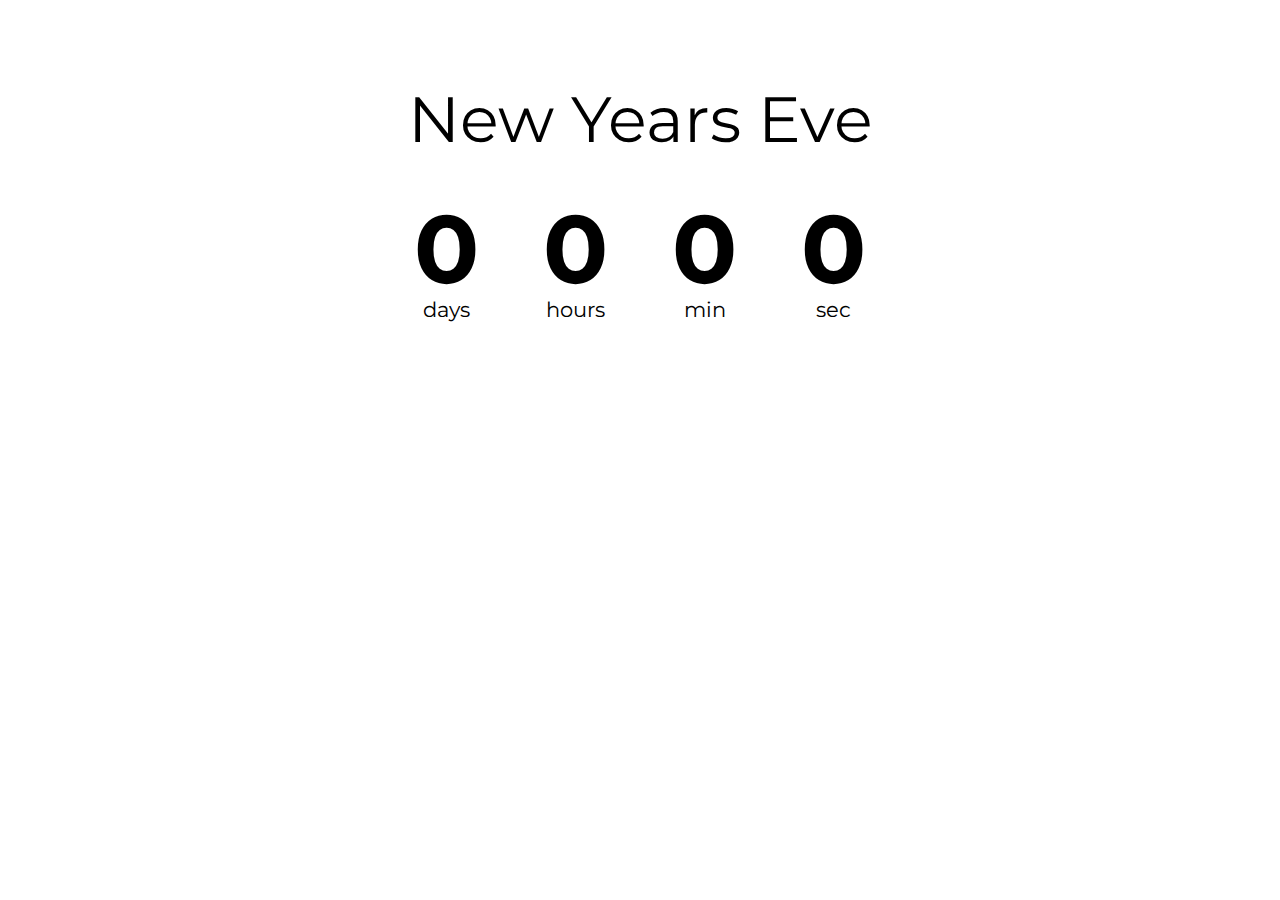
==== countdown-timer/index.html @ 32117324 "done with countdown timer" ====
<!DOCTYPE html>
<html lang="en">
  <head>
    <meta charset="UTF-8" />
    <meta http-equiv="X-UA-Compatible" content="IE=edge" />
    <meta name="viewport" content="width=device-width, initial-scale=1.0" />
    <title>Count-Down-Timer</title>
    <link rel="stylesheet" href="style.css" />
  </head>
  <body>
    <h1>New Years Eve</h1>
    <div class="countdown-container">
      <div class="countdown-e1 days-c">
        <p class="big-text" id="days-c">0</p>
        <span>days</span>
      </div>
      <div class="countdown-e1 hours-c">
        <p class="big-text" id="hours-c">0</p>
        <span>hours</span>
      </div>
      <div class="countdown-e1 min-c">
        <p class="big-text" id="min-c">0</p>
        <span>min</span>
      </div>
      <div class="countdown-e1 sec-c">
        <p class="big-text" id="sec-c">0</p>
        <span>sec</span>
      </div>
    </div>
    <script src="script.js"></script>
  </body>
</html>
---- countdown-timer/style.css ----
@import url('https://fonts.googleapis.com/css2?family=Montserrat:ital,wght@0,100;0,400;1,200&family=Mulish:wght@200;300&display=swap');
body {
  font-family: 'Montserrat', sans-serif;
  background-image: url('https://images.unsplash.com/photo-1517299321609-52687d1bc55a?ixid=MnwxMjA3fDB8MHxwaG90by1wYWdlfHx8fGVufDB8fHx8&ixlib=rb-1.2.1&auto=format&fit=crop&w=870&q=80');
  margin: 0;
  background-size: cover;
  align-items: center;
  /* justify-content: center; */
  background-position: center;
  min-height: 100vh;
  display: flex;
  flex-direction: column;
}
* {
  box-sizing: border-box;
}
.countdown-container{
  display: flex;
}
h1{
  font-weight: normal;
  font-size: 4rem;
  margin-top: 5rem;
}
.big-text{
  font-weight: bold;
  font-size: 6rem;
  line-height: 1;
  margin: 0 2rem;
}
.countdown-e1{
  text-align: center;
}
.countdown-e1 span{
  font-size: 1.3rem;
}
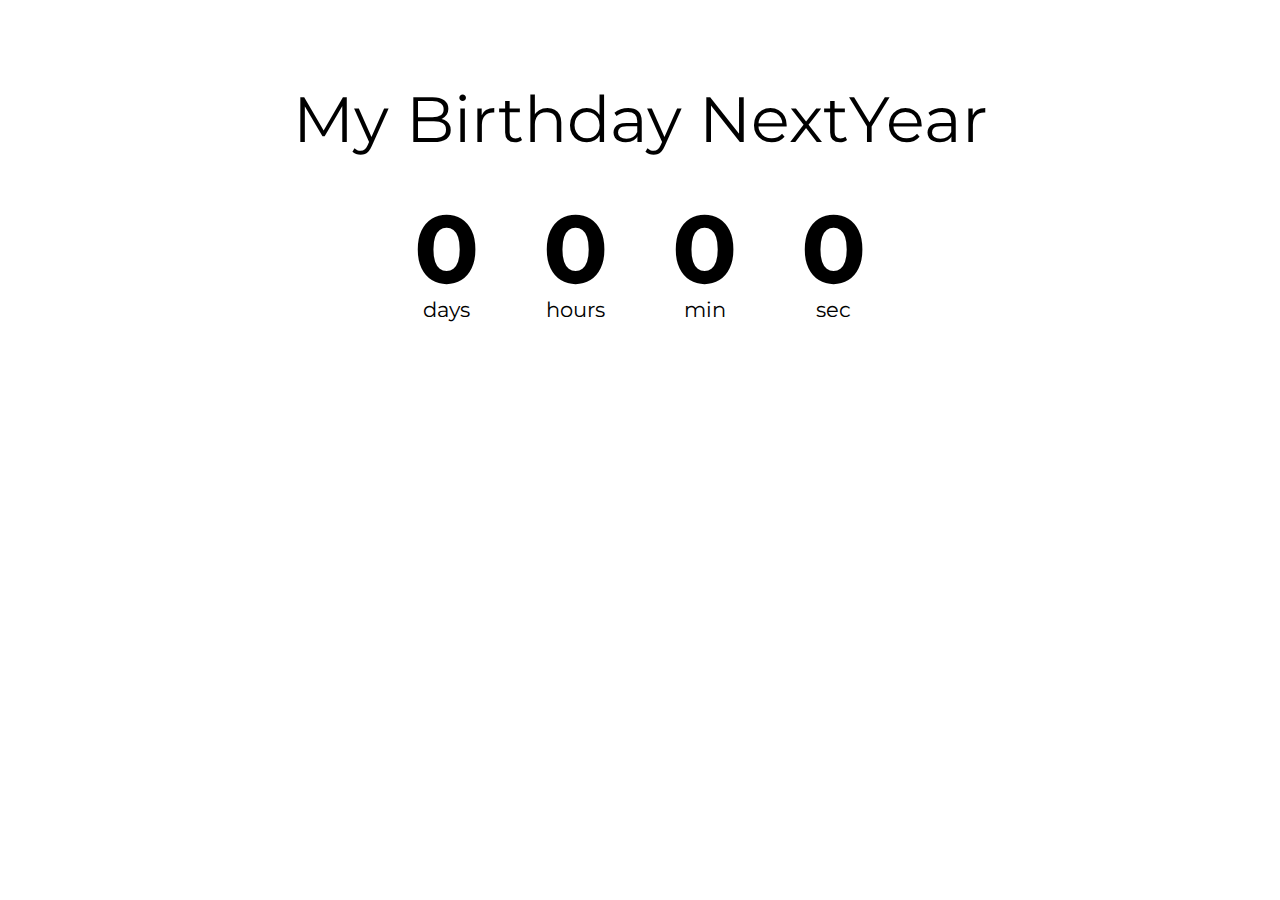
==== commit abfb9927: "" ====
--- a/countdown-timer/index.html
+++ b/countdown-timer/index.html
@@ -8,7 +8,7 @@
     <link rel="stylesheet" href="style.css" />
   </head>
   <body>
-    <h1>New Years Eve</h1>
+    <h1>My Birthday NextYear</h1>
     <div class="countdown-container">
       <div class="countdown-e1 days-c">
         <p class="big-text" id="days-c">0</p>
